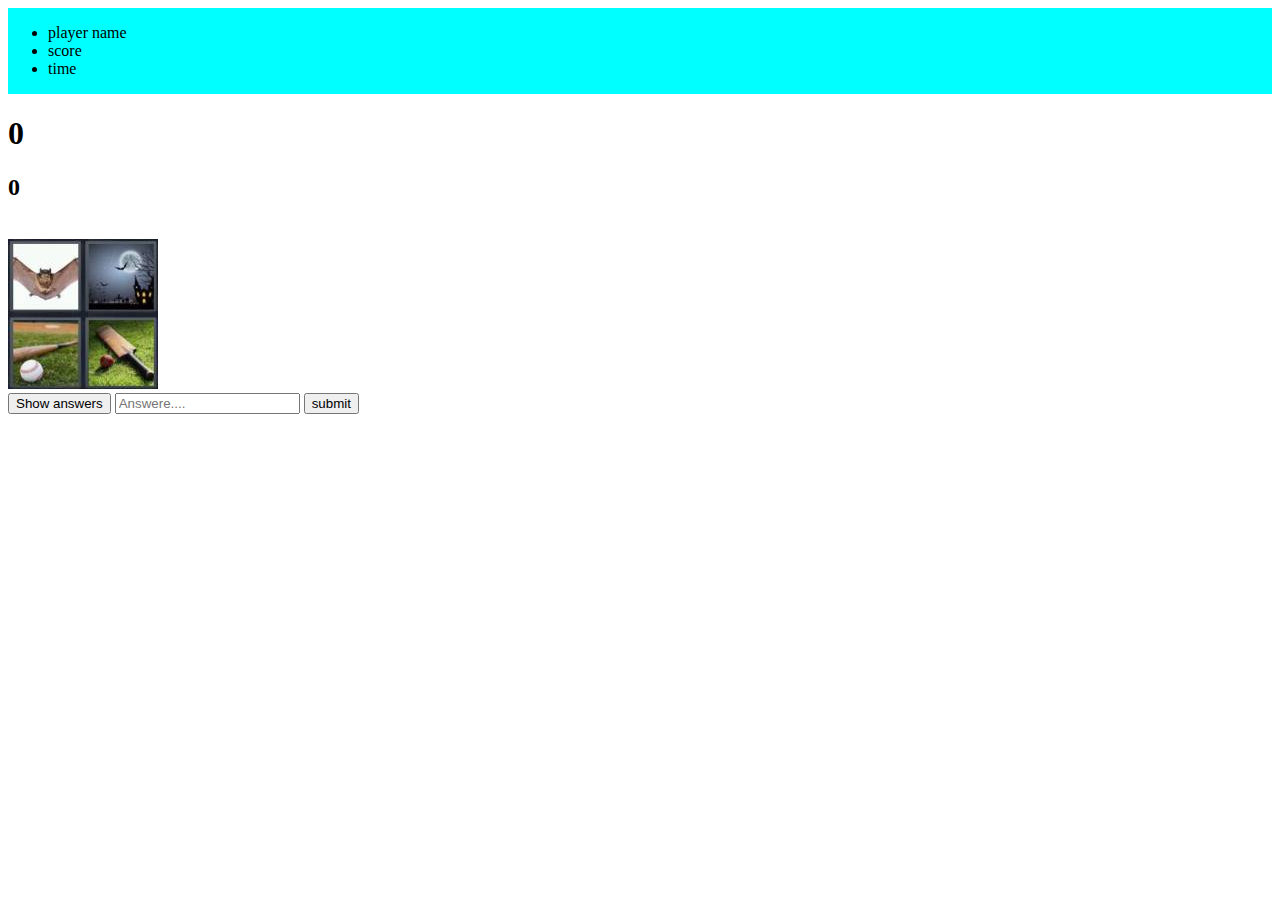
==== about.html @ 1e48ac1b "fixed issues" ====
<!DOCTYPE html>
<html lang="en">
<head>
    <meta charset="UTF-8">
    <meta http-equiv="X-UA-Compatible" content="IE=edge">
    <meta name="viewport" content="width=device-width, initial-scale=1.0">
    <title>Document</title>
    <link rel="stylesheet" href="./style/about.css">
</head>
<body>
    <div class="cont">
        <nav>
            <ul>
                <li>player name</li>
                <li>score</li>
                <li>time</li>
            </ul>
        </nav>
        <h1 id="count">0</h1>
    <div class="containers">
        <h2 id="h2">0</h2>
        <h1 style="display: none;">Bat</h1>
        <div class="div">
            <br>
        <img src="./images/bat.jpg" alt="" id="img">
        <div class="bos">
            <button id="but2">Show answers
            </button>
        <input type="text" placeholder="Answere...." id="inpu">
        <button id="but">submit
        </button>
        </div>
        </div>
    </div>
    </div>
    <script src="./main.js"></script>
</body>
</html>
---- style/about.css ----
nav{
    display: flex;
    justify-content: space-between;
    background-color: aqua;
}
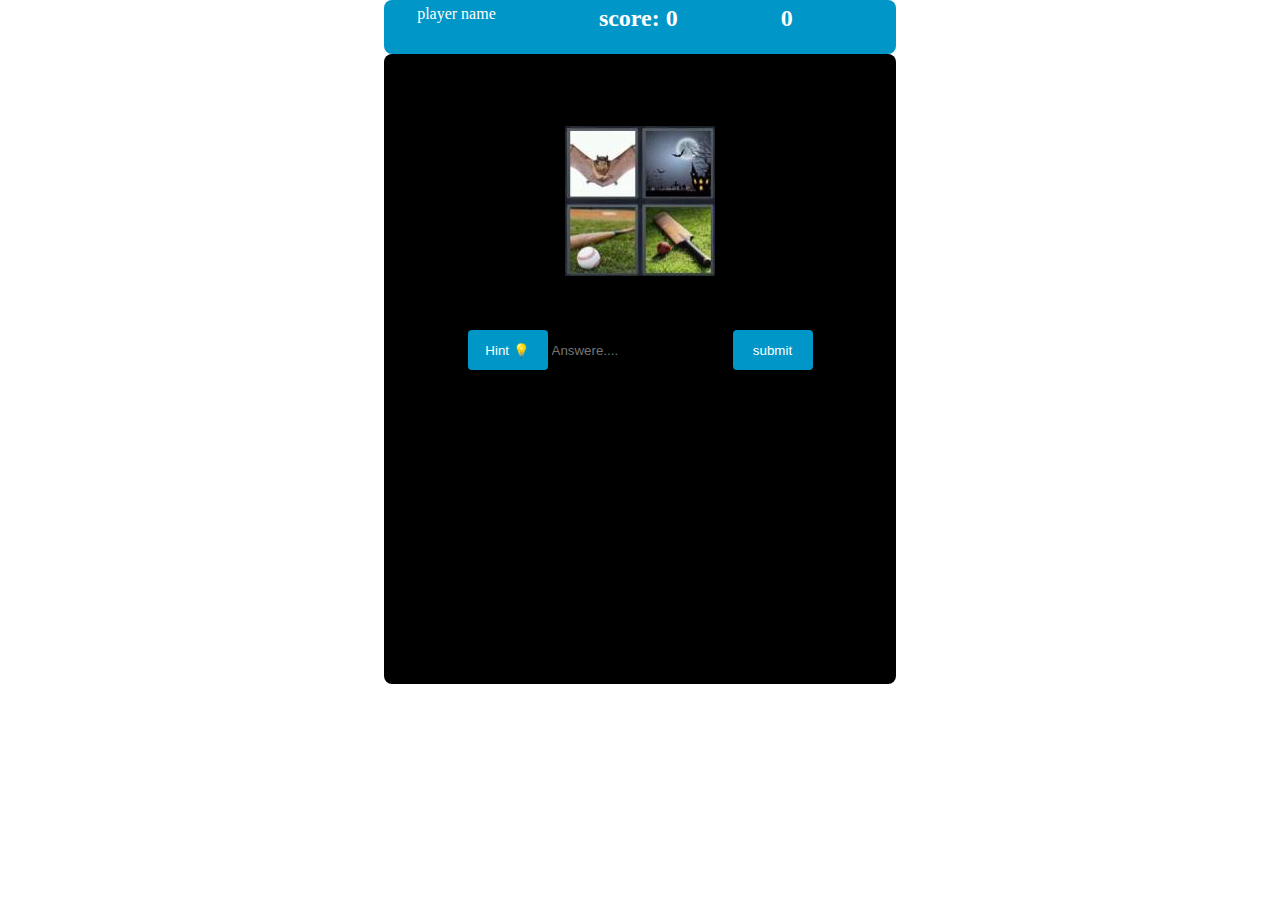
==== commit 46f95290: "fixed issues" ====
--- a/about.html
+++ b/about.html
@@ -11,28 +11,36 @@
     <div class="cont">
         <nav>
             <ul>
-                <li>player name</li>
-                <li>score</li>
-                <li>time</li>
+                <li id="player">player name</li>
+                <li><h2 id="h2">score: 0</h2></li>
+                <li><h2 id="count">0</h2></li>
             </ul>
         </nav>
-        <h1 id="count">0</h1>
-    <div class="containers">
-        <h2 id="h2">0</h2>
-        <h1 style="display: none;">Bat</h1>
-        <div class="div">
-            <br>
+       
+    <div class="container">     
+    <h1 style="display: none;" id="h1">Bat</h1>
+        <div class="content">
+            <br><br><br><br>
+            <!-- img area -->
+            <div class="img">
         <img src="./images/bat.jpg" alt="" id="img">
-        <div class="bos">
-            <button id="but2">Show answers
+        </div>
+        <br>
+        <br><br>
+        <!-- bottom area -->
+        <div class="bottom-area">
+            <button id="but1">Hint 💡
             </button>
-        <input type="text" placeholder="Answere...." id="inpu">
-        <button id="but">submit
+        <input type="text" placeholder="Answere...." id="inpu" class="effect-1">
+        <span class="focus-border"></span>
+        <button id="but2">submit
         </button>
         </div>
+
+
         </div>
     </div>
     </div>
-    <script src="./main.js"></script>
+    <script src="./javascript/main.js"></script>
 </body>
 </html>--- a/style/about.css
+++ b/style/about.css
@@ -1,5 +1,88 @@
-nav{
+*{
+    margin: 0;
+    padding: 0;
+    box-sizing: border-box;
+}
+ul{
     display: flex;
-    justify-content: space-between;
-    background-color: aqua;
+    justify-content: space-evenly;
+    background-color: #0096c7;
+    width: 100%;
+    list-style-type: none;
+    height: 6vh;
+    color: white;
+    border-radius: 8px;
+
+}
+li{
+    margin-top: 5px;
+    margin-right: 70px;
+}
+.cont{
+    width: 40%;
+    margin: auto;
+    border-radius: 4px;
+
+}
+.bottom-area{
+    text-align: center;
+}
+.img{
+    display: flex;
+    justify-content: center;
+}
+.container{
+    background-color: black;
+    height: 70vh;
+    border-radius: 8px;
+
+}
+#but1{
+    width: 80px;
+    height: 40px;
+    border: none;
+    color: white;
+    background-color: #0096c7;
+    border-radius: 4px;
+    box-shadow: inset 0 0 0 0 #f9e506;
+    transition: ease-out 0.7s;
+    outline: none;
+
+}
+#but1:hover{
+    box-shadow: inset 80px 0 0 0 rgb(75, 75, 69);
+    font-weight: bolder;
+}
+#but2{
+    width: 80px;
+    height: 40px;
+    border: none;
+    color: white;
+    background-color: #0096c7;
+    border-radius: 4px;
+    box-shadow: inset 0 0 0 0 #f9e506;
+    transition: ease-out 0.7s;
+    outline: none;
+    
+
+}
+#but2:hover{
+    box-shadow: inset 80px 0 0 0 rgb(75, 75, 69);
+    font-weight: bolder;
+
+}
+.effect-1{
+    height: 40px;
+    border: none;
+    color: white;
+    background-color: black;
+    border-radius: 4px;
+    box-shadow: inset 0 0 0 0 #f9e506;
+    transition: ease-out 0.7s;
+    outline: none;
+}
+.effect-1:hover{
+    box-shadow: inset 80px 0 0 0 rgb(75, 75, 69);
+    font-weight: bolder;
+
 }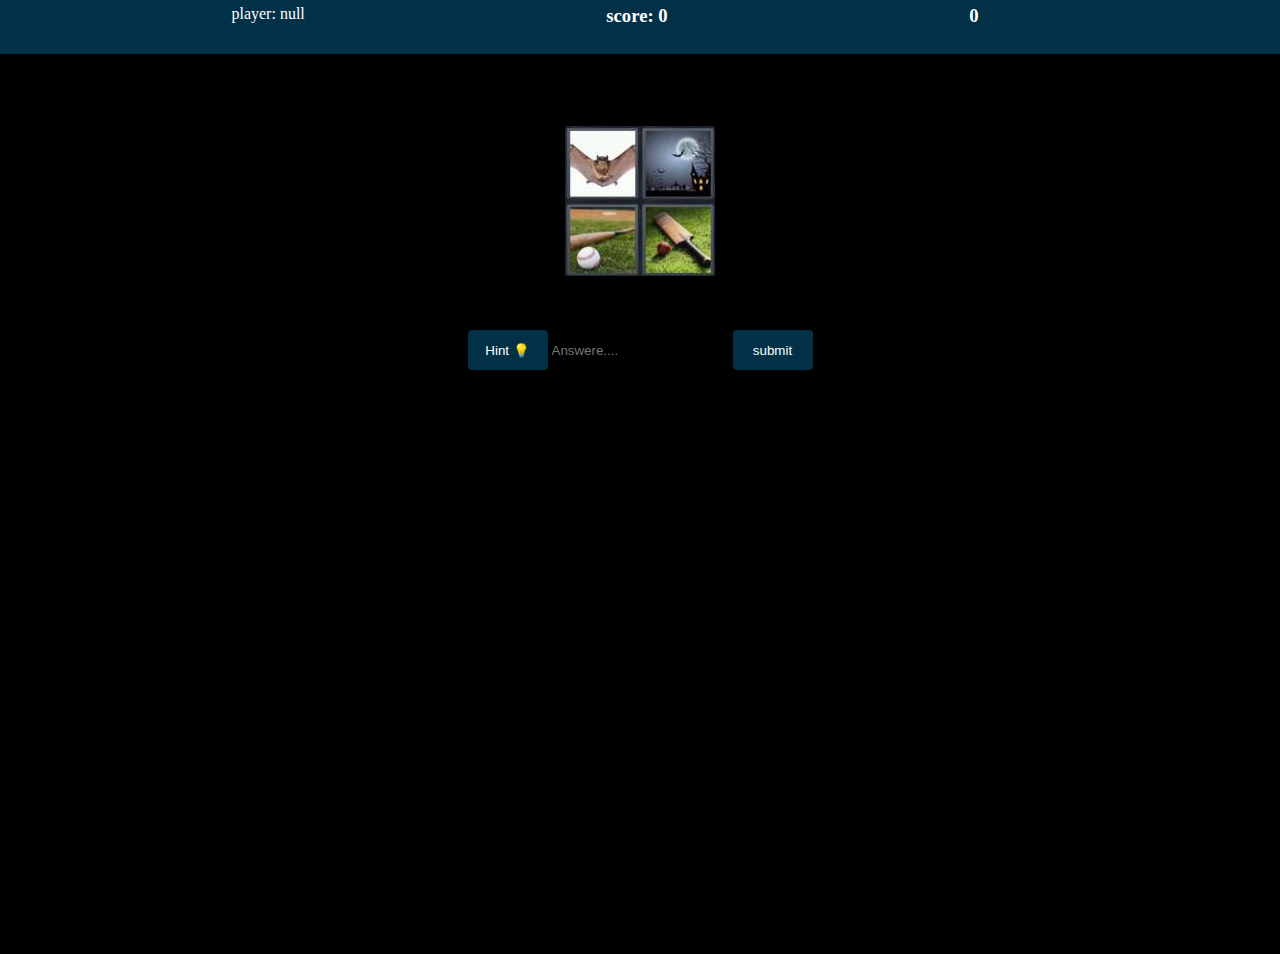
==== commit 3c933698: "add local storage" ====
--- a/about.html
+++ b/about.html
@@ -11,14 +11,14 @@
     <div class="cont">
         <nav>
             <ul>
-                <li id="player">player name</li>
-                <li><h2 id="h2">score: 0</h2></li>
-                <li><h2 id="count">0</h2></li>
+                <li id="play">player: </li>
+                <li><h3 id="h2">score: 0</h3></li>
+                <li><h3 id="count">0</h3></li>
             </ul>
         </nav>
        
     <div class="container">     
-    <h1 style="display: none;" id="h1">Bat</h1>
+    <h1 style="display: none; color: aliceblue;" id="h1">Bat</h1>
         <div class="content">
             <br><br><br><br>
             <!-- img area -->
@@ -36,8 +36,6 @@
         <button id="but2">submit
         </button>
         </div>
-
-
         </div>
     </div>
     </div>
--- a/style/about.css
+++ b/style/about.css
@@ -6,12 +6,13 @@
 ul{
     display: flex;
     justify-content: space-evenly;
-    background-color: #0096c7;
+    background-color: #023047;
     width: 100%;
     list-style-type: none;
     height: 6vh;
     color: white;
-    border-radius: 8px;
+    width: 100%;
+
 
 }
 li{
@@ -19,9 +20,9 @@
     margin-right: 70px;
 }
 .cont{
-    width: 40%;
+    height: 100vh;
     margin: auto;
-    border-radius: 4px;
+    width: 100%;
 
 }
 .bottom-area{
@@ -33,8 +34,8 @@
 }
 .container{
     background-color: black;
-    height: 70vh;
-    border-radius: 8px;
+    height: 100vh;
+    width: 100%;
 
 }
 #but1{
@@ -42,7 +43,7 @@
     height: 40px;
     border: none;
     color: white;
-    background-color: #0096c7;
+    background-color: #023047;
     border-radius: 4px;
     box-shadow: inset 0 0 0 0 #f9e506;
     transition: ease-out 0.7s;
@@ -58,7 +59,7 @@
     height: 40px;
     border: none;
     color: white;
-    background-color: #0096c7;
+    background-color: #023047;
     border-radius: 4px;
     box-shadow: inset 0 0 0 0 #f9e506;
     transition: ease-out 0.7s;
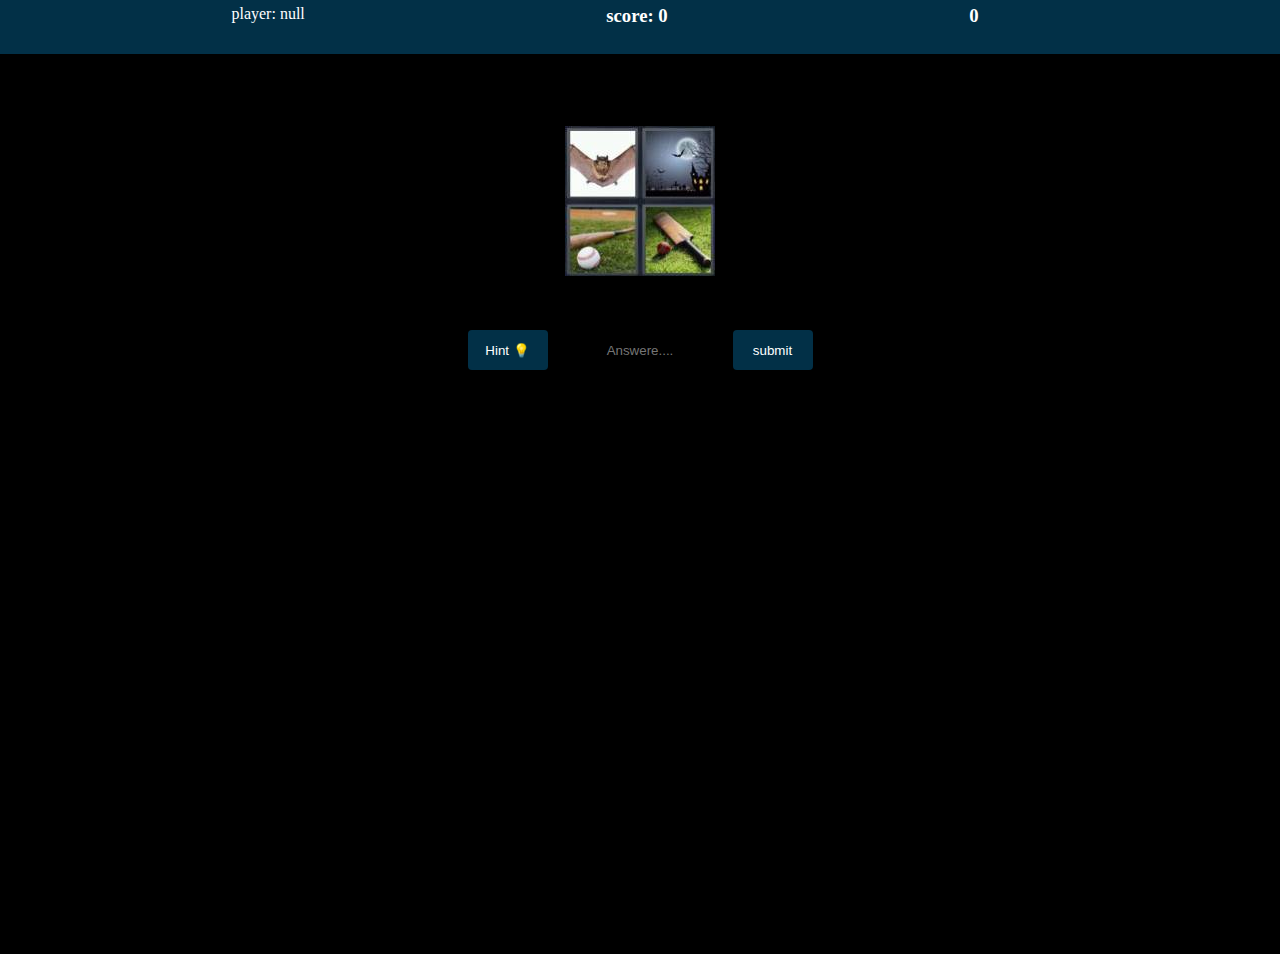
==== commit 2128ce24: "fixed" ====
--- a/about.html
+++ b/about.html
@@ -12,12 +12,13 @@
         <nav>
             <ul>
                 <li id="play">player: </li>
-                <li><h3 id="h2">score: 0</h3></li>
+                <li><h3 id="score">score: 0</h3></li>
                 <li><h3 id="count">0</h3></li>
             </ul>
         </nav>
        
-    <div class="container">     
+    <div class="container"> 
+        <h1 id="win" style="color: white;text-align: center;"></h1>    
     <h1 style="display: none; color: aliceblue;" id="h1">Bat</h1>
         <div class="content">
             <br><br><br><br>
--- a/style/about.css
+++ b/style/about.css
@@ -81,6 +81,7 @@
     box-shadow: inset 0 0 0 0 #f9e506;
     transition: ease-out 0.7s;
     outline: none;
+    text-align: center;
 }
 .effect-1:hover{
     box-shadow: inset 80px 0 0 0 rgb(75, 75, 69);
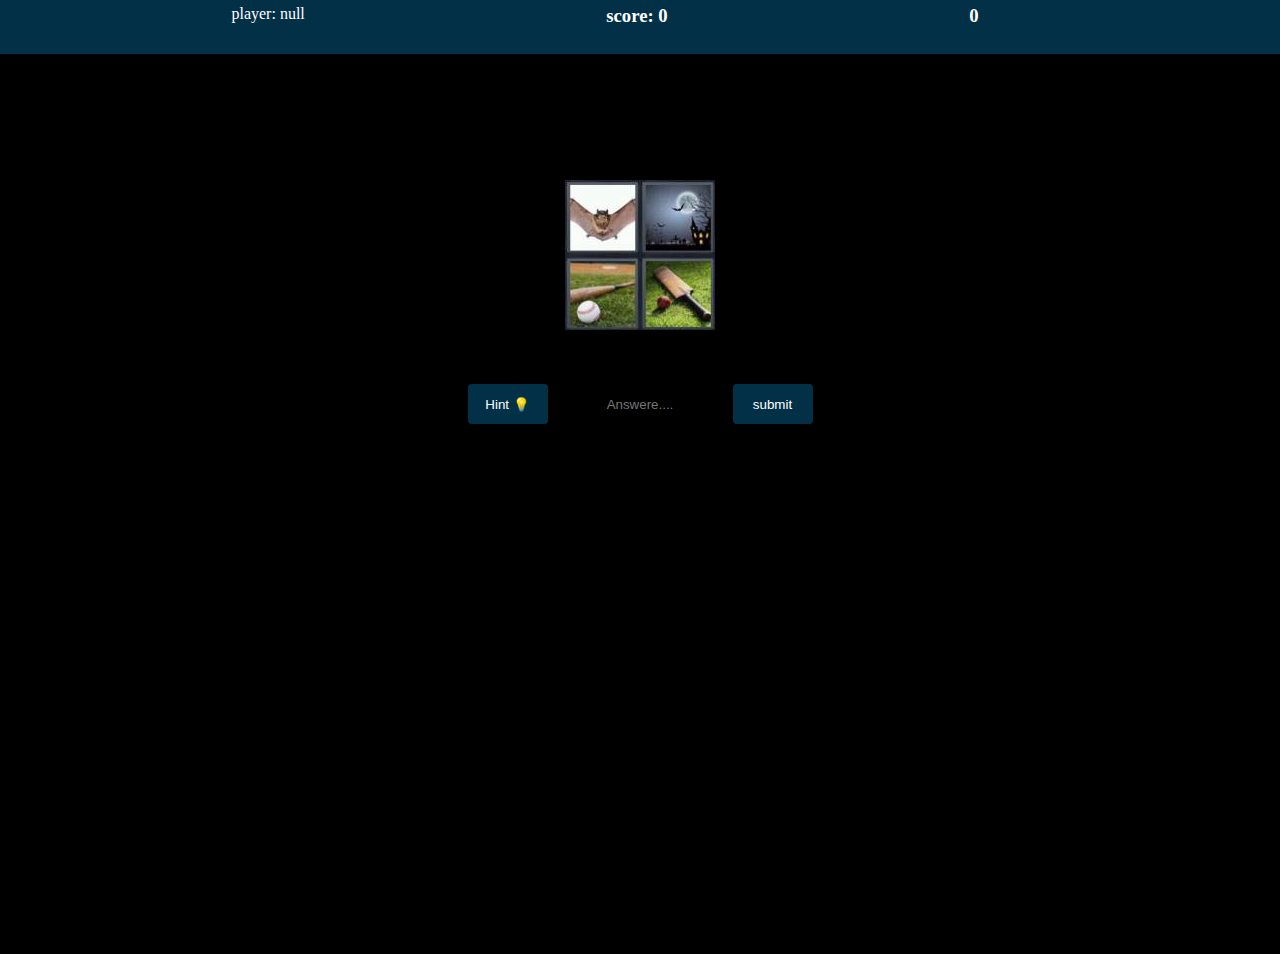
==== commit 206918da: "update" ====
--- a/about.html
+++ b/about.html
@@ -18,6 +18,8 @@
         </nav>
        
     <div class="container"> 
+        <br>
+        <br><br>
         <h1 id="win" style="color: white;text-align: center;"></h1>    
     <h1 style="display: none; color: aliceblue;" id="h1">Bat</h1>
         <div class="content">
